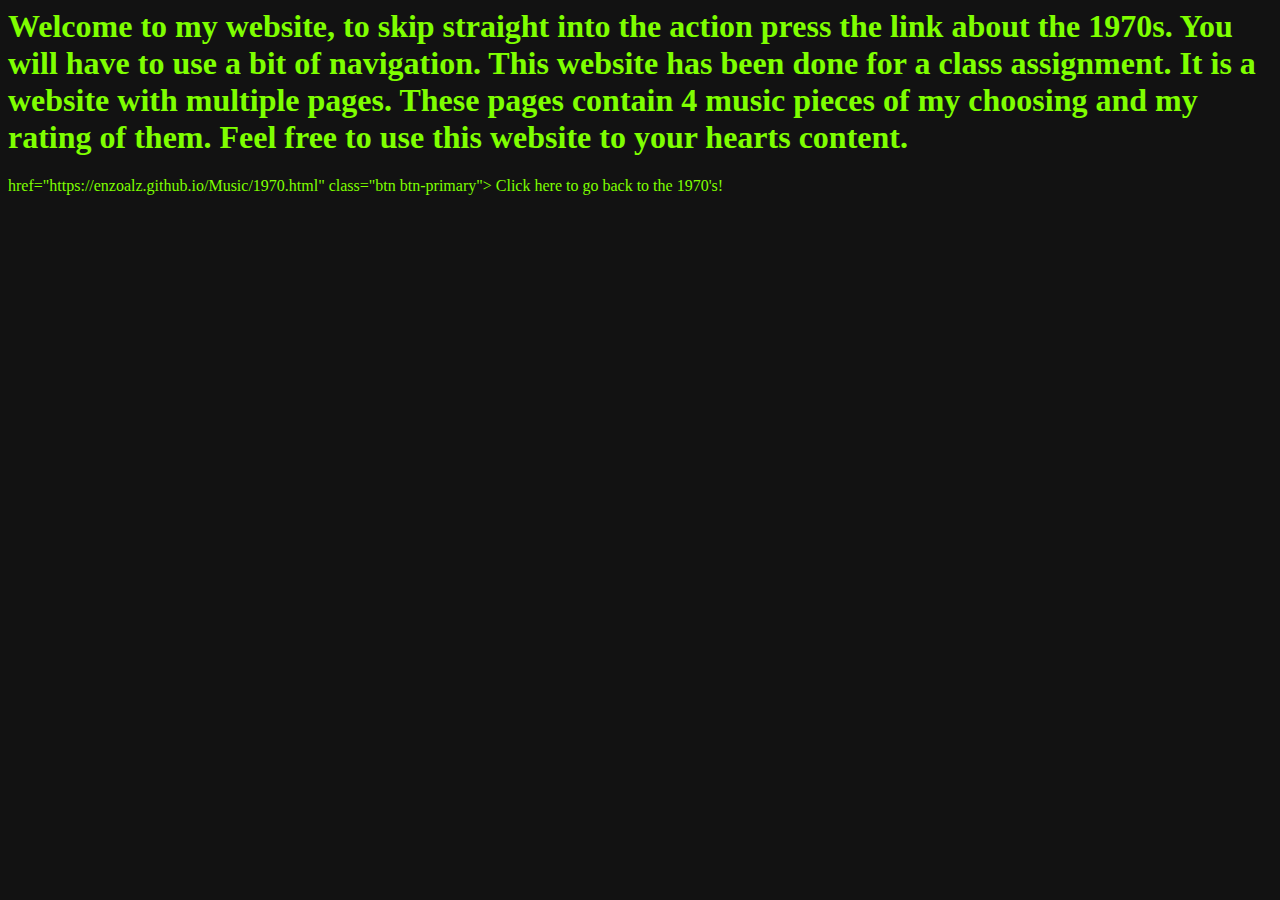
==== index.html @ a3c1a69a "<a>" ====
<html>
<Body>
    <body style="background-color:rgb(18, 18, 18);"></body>
<title>
    This is the front of my website, the front page if you will.
</title>
<style>
  title { color: chartreuse;

}

</style>
<body>
  
<h1><a>
  Welcome to my website, to skip straight into the action press the link about the 1970s. You will have to use a bit of navigation. 
  This website has been done for a class assignment. It is a website with multiple pages. These pages contain 4 music pieces of my choosing and my rating of them. 
  Feel free to use this website to your hearts content. </a></h1> 
</body>
<body>
<style>
  a {
color: chartreuse;
    }
 h1 {
color: chartreuse;
    }
</style>

<a> href="https://enzoalz.github.io/Music/1970.html" class="btn btn-primary"> Click here to go back to the 1970's! </a>


</body>
</html>
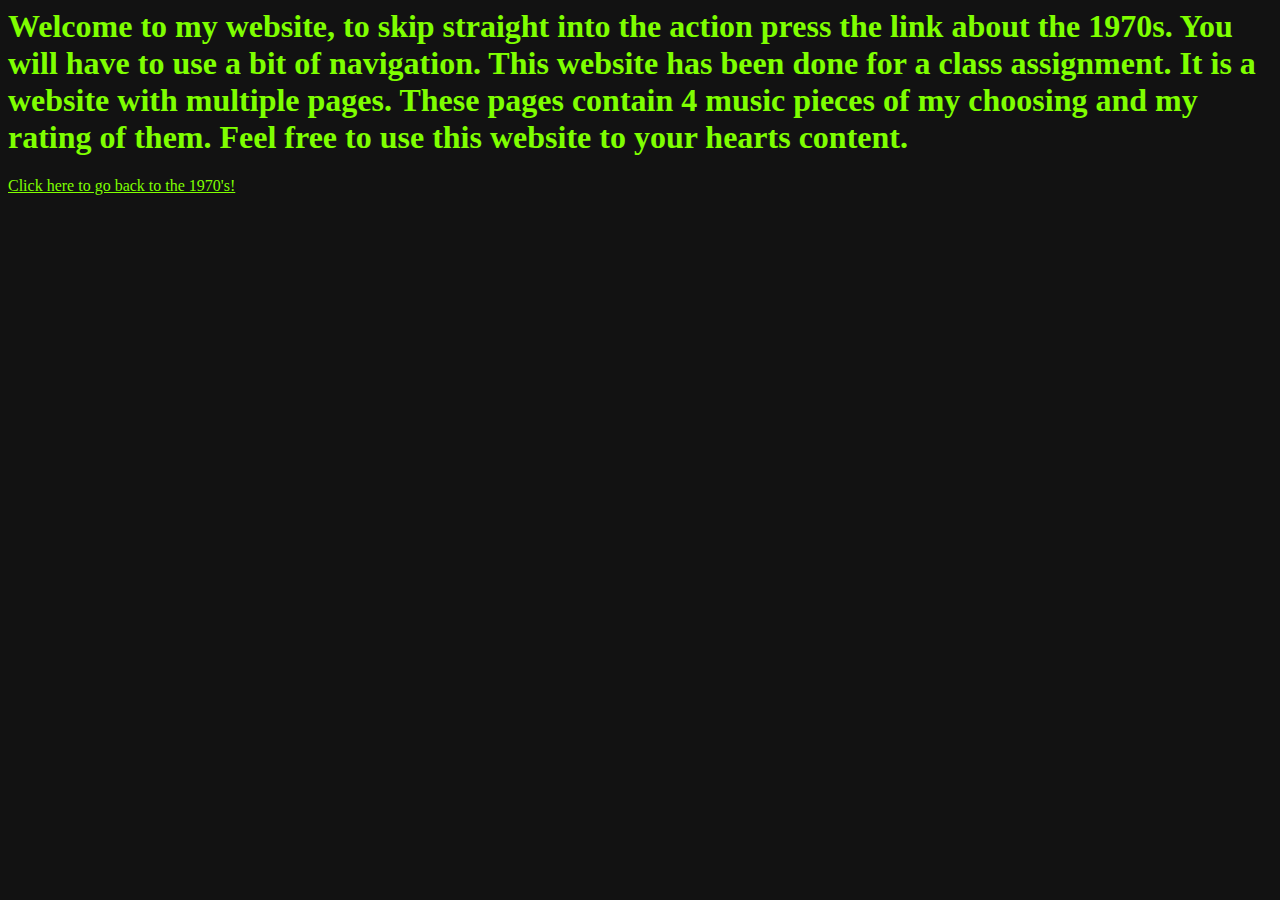
==== commit ea8fbadb: "savin" ====
--- a/index.html
+++ b/index.html
@@ -27,7 +27,7 @@
     }
 </style>
 
-<a> href="https://enzoalz.github.io/Music/1970.html" class="btn btn-primary"> Click here to go back to the 1970's! </a>
+<a href="https://enzoalz.github.io/Music/1970.html"  class="btn btn-primary">Click here to go back to the 1970's!</a>
 
 
 </body>
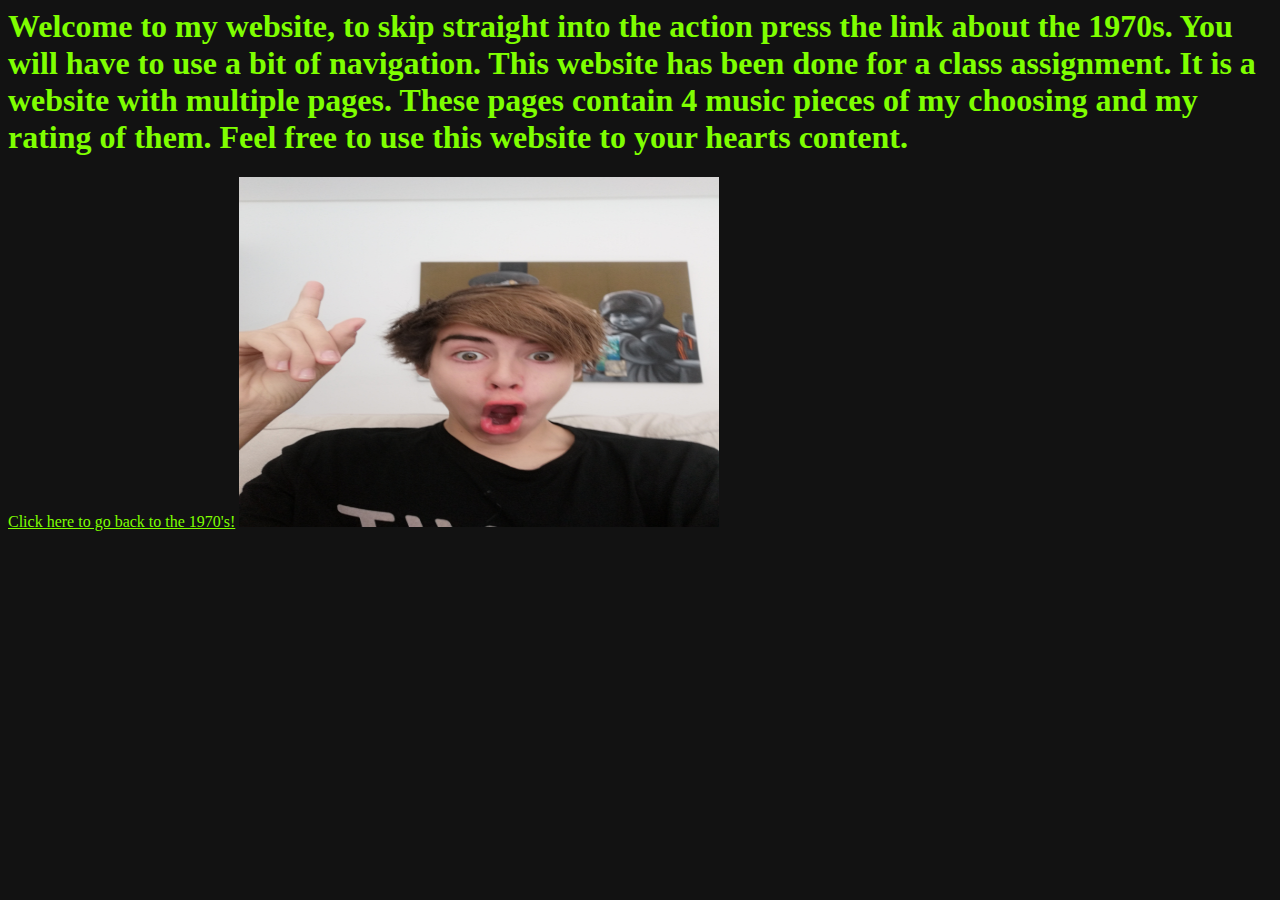
==== commit 774739bc: "pints" ====
--- a/index.html
+++ b/index.html
@@ -29,6 +29,6 @@
 
 <a href="https://enzoalz.github.io/Music/1970.html"  class="btn btn-primary">Click here to go back to the 1970's!</a>
 
-
+<img src="frontpoint.jpg" class="card-img-top" style="width:480px;height:350px;">
 </body>
 </html>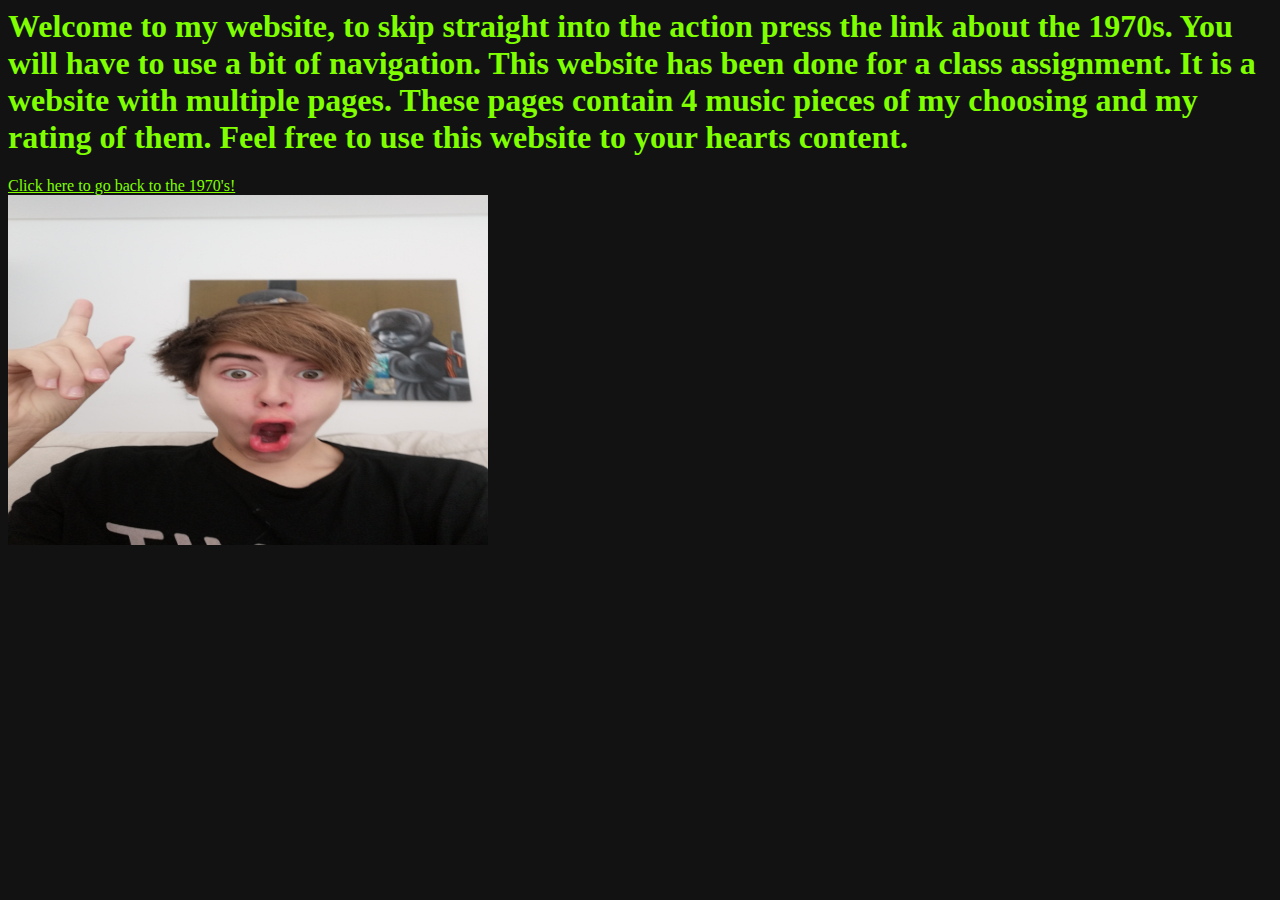
==== commit 2459070b: "img fixes" ====
--- a/index.html
+++ b/index.html
@@ -29,6 +29,6 @@
 
 <a href="https://enzoalz.github.io/Music/1970.html"  class="btn btn-primary">Click here to go back to the 1970's!</a>
 
-<img src="frontpoint.jpg" class="card-img-top" style="width:480px;height:350px;">
 </body>
+<div style="text-align: bottom;"><img src="frontpoint.jpg" style="width:480px;height:350px;"/></div>
 </html>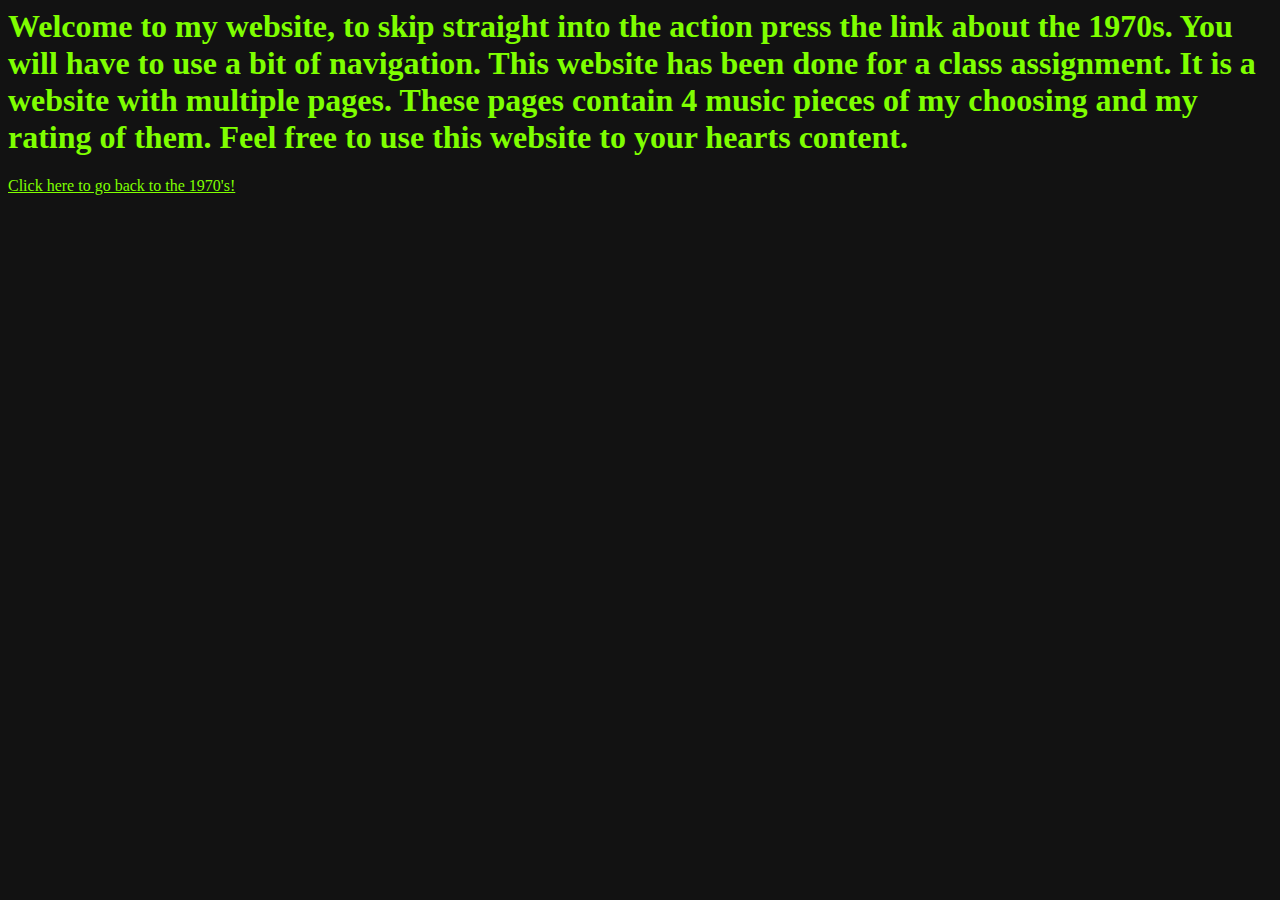
==== commit 03769f38: "no" ====
--- a/index.html
+++ b/index.html
@@ -30,5 +30,4 @@
 <a href="https://enzoalz.github.io/Music/1970.html"  class="btn btn-primary">Click here to go back to the 1970's!</a>
 
 </body>
-<div style="text-align: bottom;"><img src="frontpoint.jpg" style="width:480px;height:350px;"/></div>
 </html>